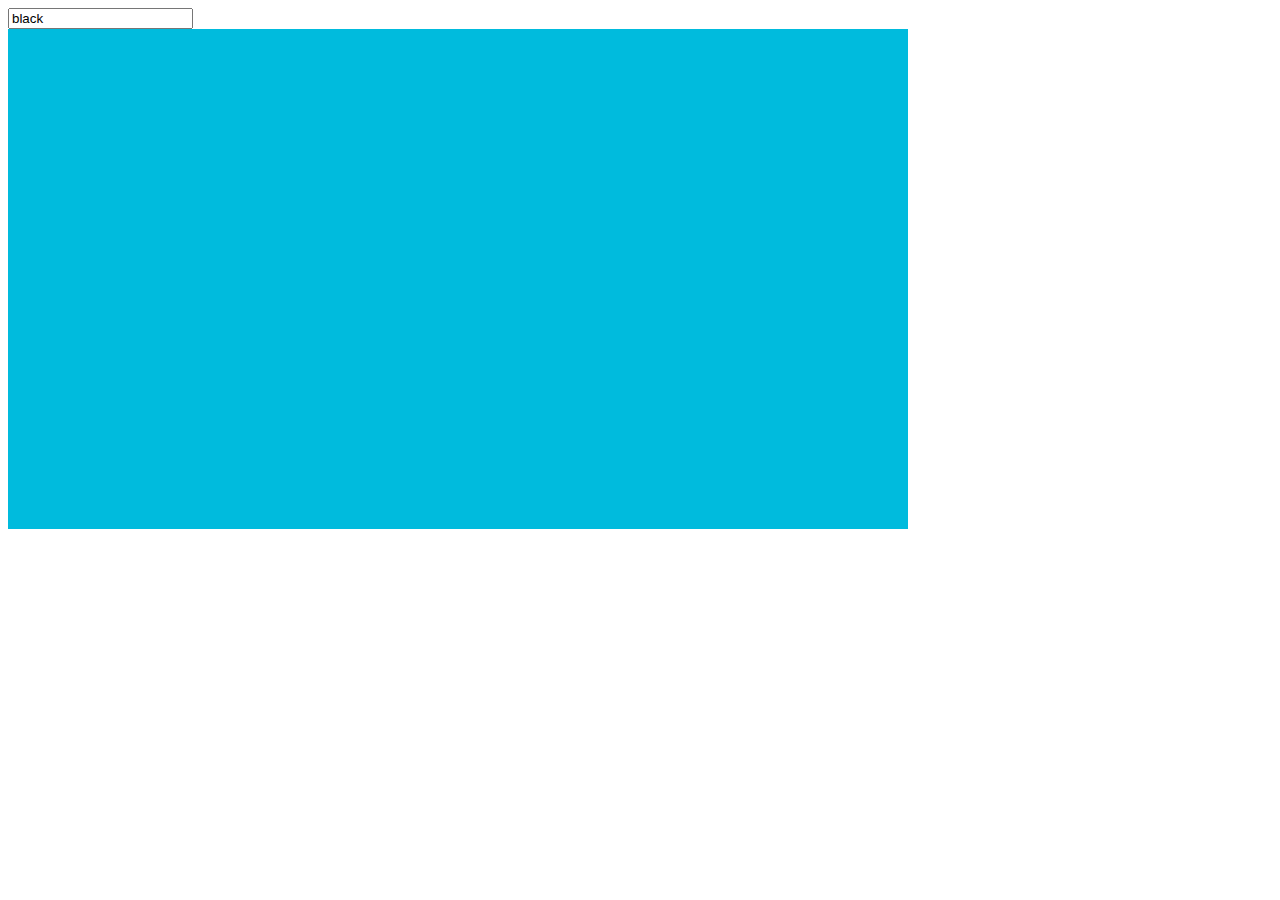
==== index.html @ 36167736 "Move to index.html" ====
<!DOCTYPE HTML>
<html>
<head>
    <meta http-equiv="Content-Type" content="text/html; charset=utf-8">
    <title>Draw</title>
    <style type="text/css">
        #coords {
            white-space: nowrap;
            display:inline-block;
            padding-left: 5px;
        }
        #view {
            pointer-events: all;
            background: #00bbdd;
            width: 900px;
            height: 500px;
            margin: 0;
            padding: 0;
        }
    </style>
</head>
<body>

<div>
    <input type="text" id="color" value="black"><div id="coords"></div>
</div>
<svg id="view" height="500" width="900" onmousemove="getCoords(evt)" onclick="click(evt)"></svg>

<div id="object"></div>

<script>

    function setCursorByID(id, cursorStyle) {
        var elem;
        if (
            document.getElementById &&
            (elem=document.getElementById(id))
        ) {
            if (elem.style) elem.style.cursor = cursorStyle;
        }
    }
    setCursorByID('view', 'crosshair');

    var svg = document.createElementNS("http://www.w3.org/2000/svg", "svg");
    var svgNS = svg.namespaceURI;
    drawing = [];
    count = 0;
    var selected = false;

    function click(evt) {
        drawing.forEach(function (t) { console.log(t) });
        myProps = document.getElementById('view').getBoundingClientRect();
        var x = (evt.clientX - myProps.left).toFixed();
        var y = (evt.clientY - myProps.top).toFixed();
        color = document.getElementById('color').value;
        if (color === '') color = '#000000';
        document.getElementById('coords').innerHTML = 'objects=' + count + ', x=' + x + ', y=' + y;
        if (selected) {
            selected = false;
            drawing[count].setAttributeNS(null, 'x2', x);
            drawing[count].setAttributeNS(null, 'y2', y);
            count++
        } else {
            selected = true;
            drawing[count] = document.createElementNS(svgNS, 'line');
            drawing[count].setAttributeNS(null, "stroke", color);
            drawing[count].setAttributeNS(null, "stroke-width", 2);
            drawing[count].setAttributeNS(null, 'x1', x);
            drawing[count].setAttributeNS(null, 'y1', y);
            drawing[count].setAttributeNS(null, 'x2', x);
            drawing[count].setAttributeNS(null, 'y2', y);
            document.getElementById('view').appendChild(drawing[count]);
        }
    }

    function getCoords(evt) {
        myProps = document.getElementById('view').getBoundingClientRect();
        var x = (evt.clientX - myProps.left).toFixed();
        var y = (evt.clientY - myProps.top).toFixed();
        document.getElementById('coords').innerHTML = 'objects=' + count + ', x=' + x + ', y=' + y;
        if (selected) {
            if (drawing[count]) {
                drawing[count].setAttributeNS(null, 'x2', x);
                drawing[count].setAttributeNS(null, 'y2', y)
            }
        }
    }

</script>
</body>
</html>
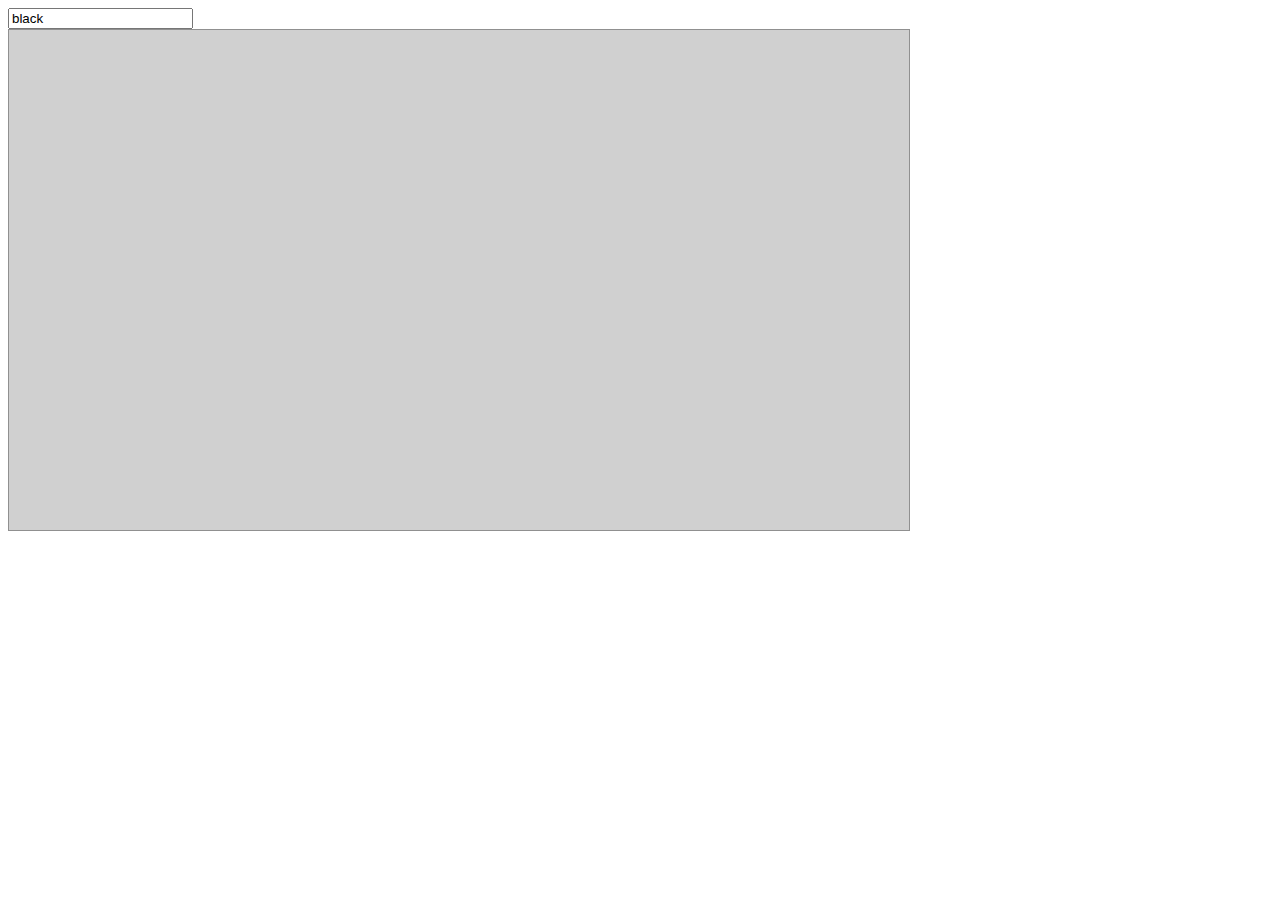
==== commit 9e771b81: "Move to index.html" ====
--- a/index.html
+++ b/index.html
@@ -3,21 +3,8 @@
 <head>
     <meta http-equiv="Content-Type" content="text/html; charset=utf-8">
     <title>Draw</title>
-    <style type="text/css">
-        #coords {
-            white-space: nowrap;
-            display:inline-block;
-            padding-left: 5px;
-        }
-        #view {
-            pointer-events: all;
-            background: #00bbdd;
-            width: 900px;
-            height: 500px;
-            margin: 0;
-            padding: 0;
-        }
-    </style>
+    <link rel="stylesheet" type="text/css" href="css/style.css" />
+    <script src="js/app.js"></script>
 </head>
 <body>
 
@@ -28,64 +15,8 @@
 
 <div id="object"></div>
 
-<script>
+<script src="js/app.js"></script>
 
-    function setCursorByID(id, cursorStyle) {
-        var elem;
-        if (
-            document.getElementById &&
-            (elem=document.getElementById(id))
-        ) {
-            if (elem.style) elem.style.cursor = cursorStyle;
-        }
-    }
-    setCursorByID('view', 'crosshair');
-
-    var svg = document.createElementNS("http://www.w3.org/2000/svg", "svg");
-    var svgNS = svg.namespaceURI;
-    drawing = [];
-    count = 0;
-    var selected = false;
-
-    function click(evt) {
-        drawing.forEach(function (t) { console.log(t) });
-        myProps = document.getElementById('view').getBoundingClientRect();
-        var x = (evt.clientX - myProps.left).toFixed();
-        var y = (evt.clientY - myProps.top).toFixed();
-        color = document.getElementById('color').value;
-        if (color === '') color = '#000000';
-        document.getElementById('coords').innerHTML = 'objects=' + count + ', x=' + x + ', y=' + y;
-        if (selected) {
-            selected = false;
-            drawing[count].setAttributeNS(null, 'x2', x);
-            drawing[count].setAttributeNS(null, 'y2', y);
-            count++
-        } else {
-            selected = true;
-            drawing[count] = document.createElementNS(svgNS, 'line');
-            drawing[count].setAttributeNS(null, "stroke", color);
-            drawing[count].setAttributeNS(null, "stroke-width", 2);
-            drawing[count].setAttributeNS(null, 'x1', x);
-            drawing[count].setAttributeNS(null, 'y1', y);
-            drawing[count].setAttributeNS(null, 'x2', x);
-            drawing[count].setAttributeNS(null, 'y2', y);
-            document.getElementById('view').appendChild(drawing[count]);
-        }
-    }
-
-    function getCoords(evt) {
-        myProps = document.getElementById('view').getBoundingClientRect();
-        var x = (evt.clientX - myProps.left).toFixed();
-        var y = (evt.clientY - myProps.top).toFixed();
-        document.getElementById('coords').innerHTML = 'objects=' + count + ', x=' + x + ', y=' + y;
-        if (selected) {
-            if (drawing[count]) {
-                drawing[count].setAttributeNS(null, 'x2', x);
-                drawing[count].setAttributeNS(null, 'y2', y)
-            }
-        }
-    }
-
-</script>
 </body>
 </html>
+
--- a/css/style.css
+++ b/css/style.css
@@ -0,0 +1,17 @@
+#coords {
+    white-space: nowrap;
+    display:inline-block;
+    padding-left: 5px;
+}
+
+#view {
+    pointer-events: all;
+    background: #d0d0d0;
+    width: 900px;
+    height: 500px;
+    margin: 0;
+    padding: 0;
+    border: 1px solid #909090;
+}
+
+line { transition: stroke .4s ease; }
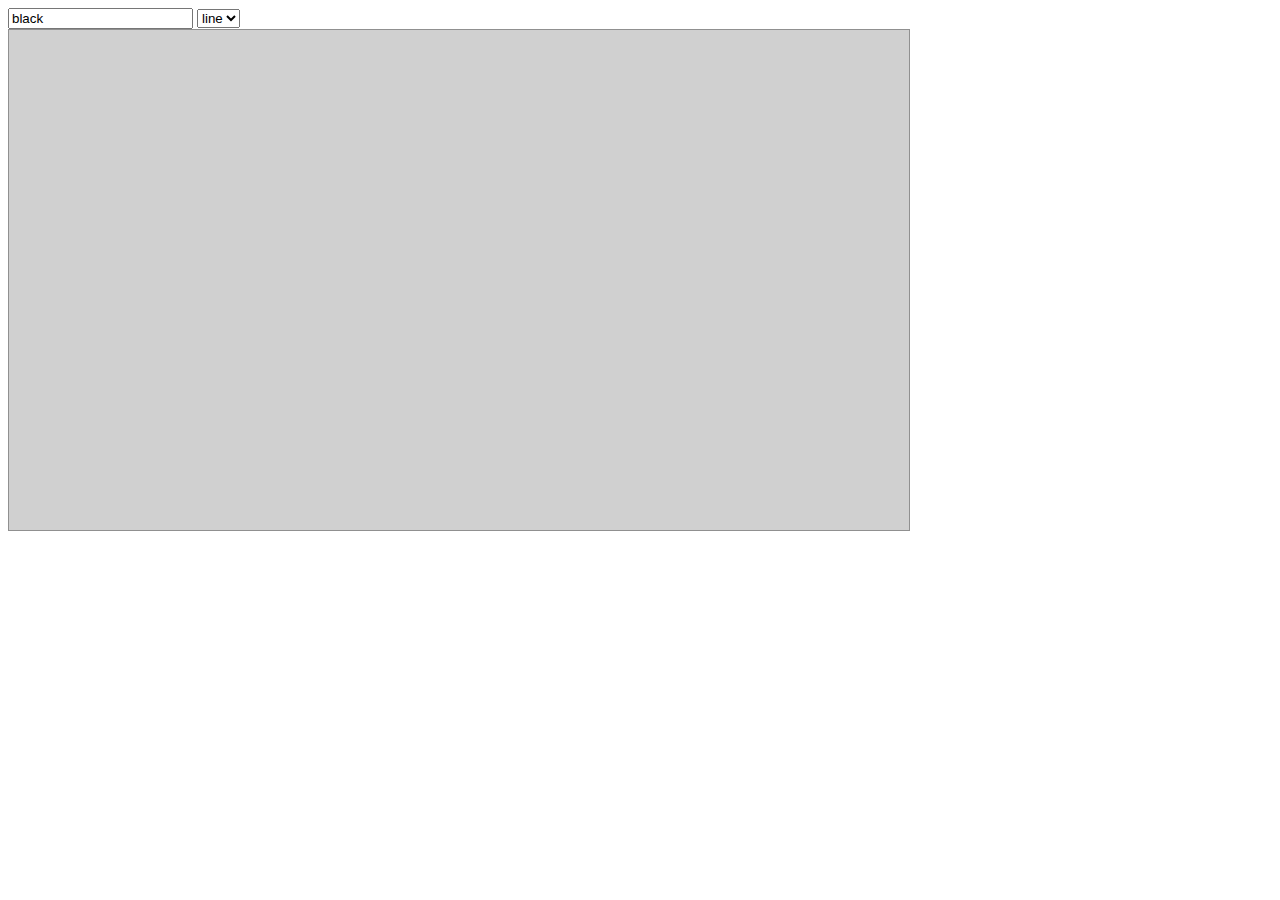
==== commit 4c42b9fe: "Add select" ====
--- a/index.html
+++ b/index.html
@@ -9,14 +9,18 @@
 <body>
 
 <div>
-    <input type="text" id="color" value="black"><div id="coords"></div>
+    <input type="text" id="color" value="black">
+    <select id="action">
+        <option value="line">line</option>
+        <option value="arc">arc</option>
+    </select>
+    <div id="coords"></div>
 </div>
 <svg id="view" height="500" width="900" onmousemove="getCoords(evt)" onclick="click(evt)"></svg>
 
-<div id="object"></div>
+<div id="debug"></div>
 
 <script src="js/app.js"></script>
 
 </body>
 </html>
-
--- a/css/style.css
+++ b/css/style.css
@@ -14,4 +14,8 @@
     border: 1px solid #909090;
 }
 
+#debug {
+    font-size: 75%;
+}
+
 line { transition: stroke .4s ease; }
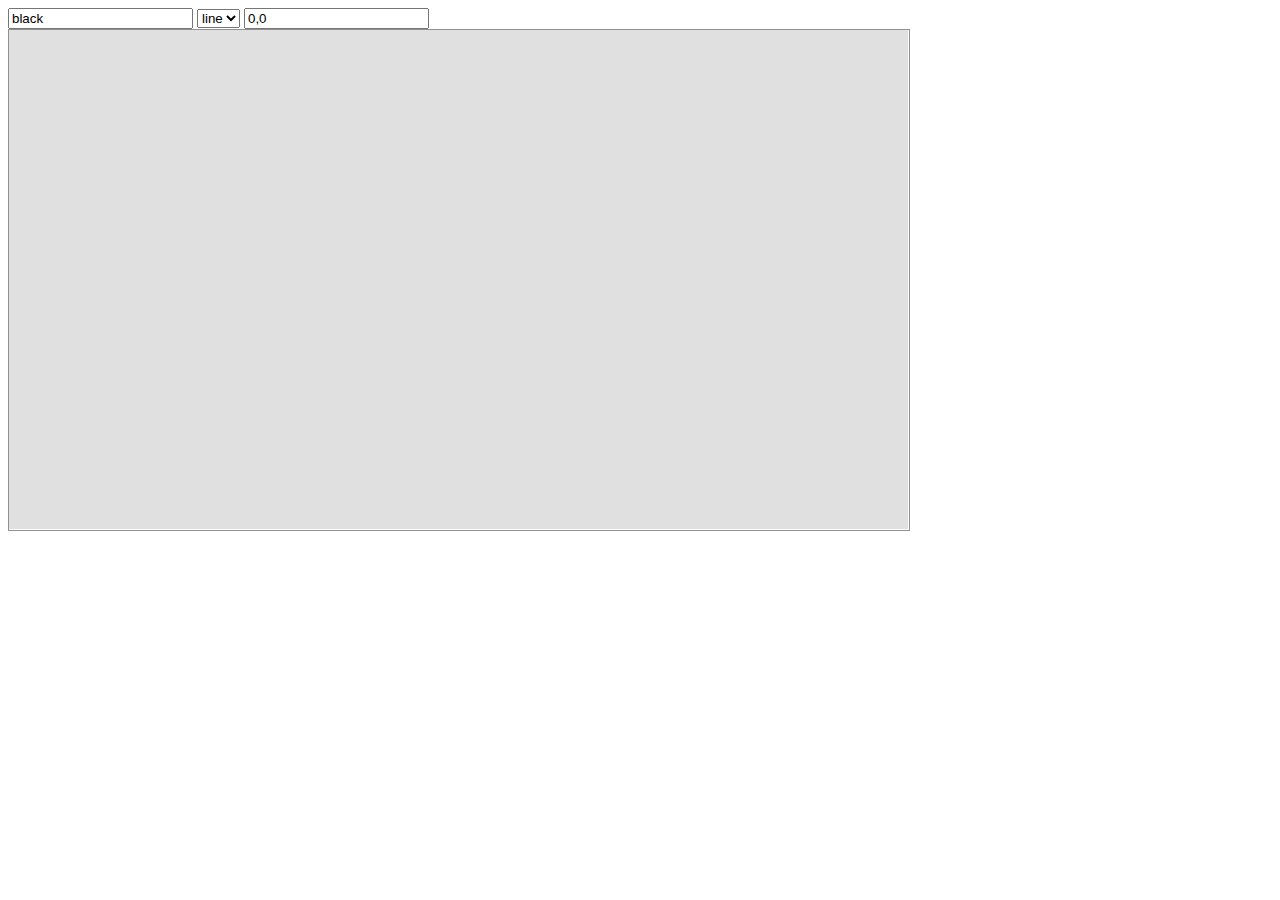
==== commit 8d886d04: "Add view back layer" ====
--- a/index.html
+++ b/index.html
@@ -14,9 +14,16 @@
         <option value="line">line</option>
         <option value="arc">arc</option>
     </select>
+    <input type="text" id="xy" value="0,0" onkeypress="return xyKeyPress(event)">
     <div id="coords"></div>
 </div>
+
+<div id="view-container">
 <svg id="view" height="500" width="900" onmousemove="getCoords(evt)" onclick="click(evt)"></svg>
+<svg id="back" height="500" width="900" onmousemove="getCoords(evt)" onclick="click(evt)">
+    <!-- <line stroke="black" stroke-width="3" x1="75" y1="50" x2="189" y2="69" /> -->
+</svg>
+</div>
 
 <div id="debug"></div>
 
--- a/css/style.css
+++ b/css/style.css
@@ -4,18 +4,40 @@
     padding-left: 5px;
 }
 
-#view {
-    pointer-events: all;
-    background: #d0d0d0;
+#view-container {
+    position: relative;
     width: 900px;
     height: 500px;
+}
+
+#view {
+    position: absolute;
+    left: 0px;
+    top: 0px;
+    width: 900px;
+    height: 500px;
+    z-index: 20;
+    pointer-events: all;
+    background: none;
     margin: 0;
     padding: 0;
     border: 1px solid #909090;
+}
+
+#back {
+    position: absolute;
+    left: 0px;
+    top: 0px;
+    width: 900px;
+    height: 500px;
+    z-index: 10;
+    background: #e0e0e0;
+    margin: 0;
+    padding: 0;
 }
 
 #debug {
     font-size: 75%;
 }
 
-line { transition: stroke .4s ease; }
+line,path { transition: stroke-opacity .4s ease; }
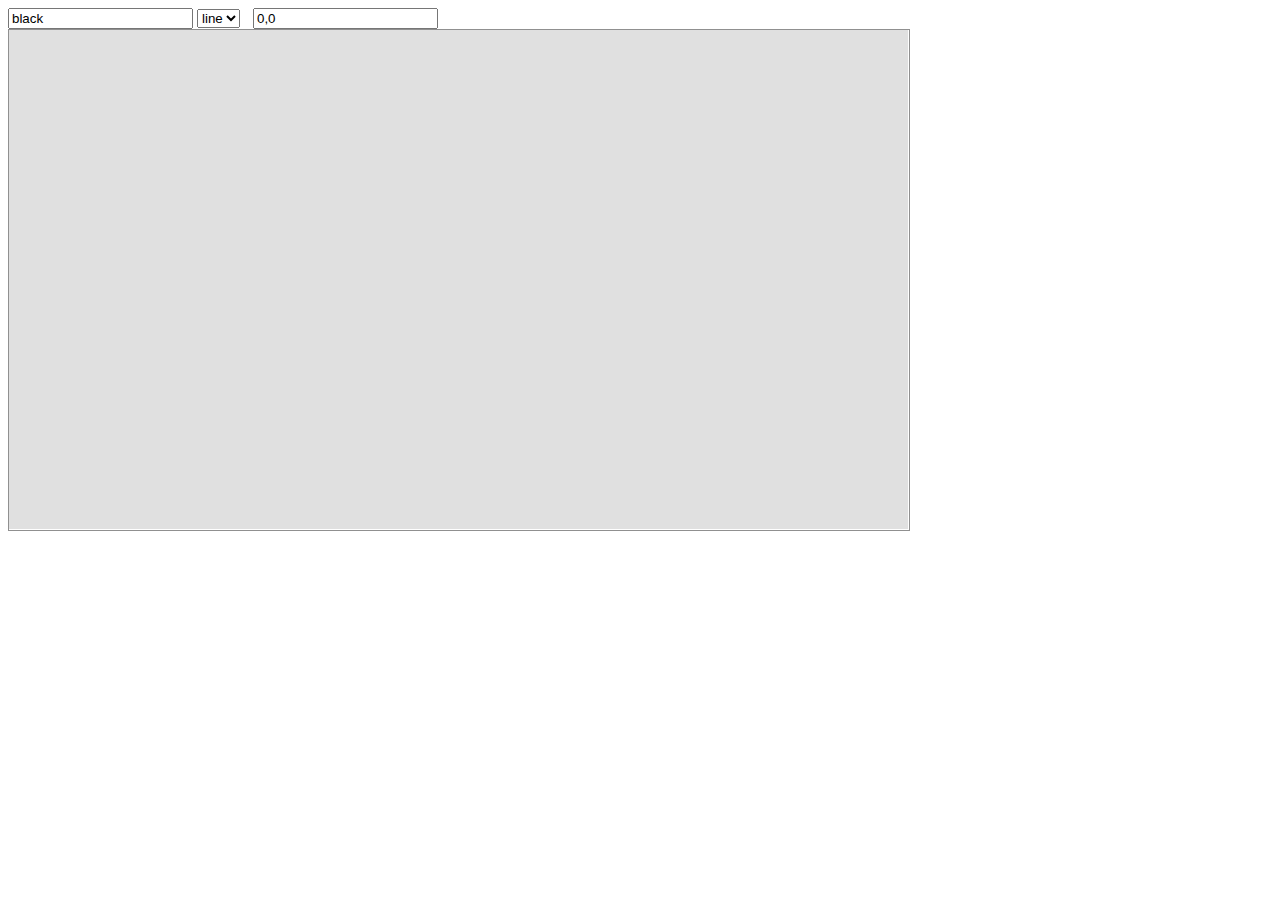
==== commit 2dc93f57: "Add point" ====
--- a/index.html
+++ b/index.html
@@ -14,6 +14,7 @@
         <option value="line">line</option>
         <option value="arc">arc</option>
     </select>
+    <div id="point"></div>
     <input type="text" id="xy" value="0,0" onkeypress="return xyKeyPress(event)">
     <div id="coords"></div>
 </div>
--- a/css/style.css
+++ b/css/style.css
@@ -1,3 +1,9 @@
+#point {
+    white-space: nowrap;
+    display:inline-block;
+    padding-left: 5px;
+}
+
 #coords {
     white-space: nowrap;
     display:inline-block;
